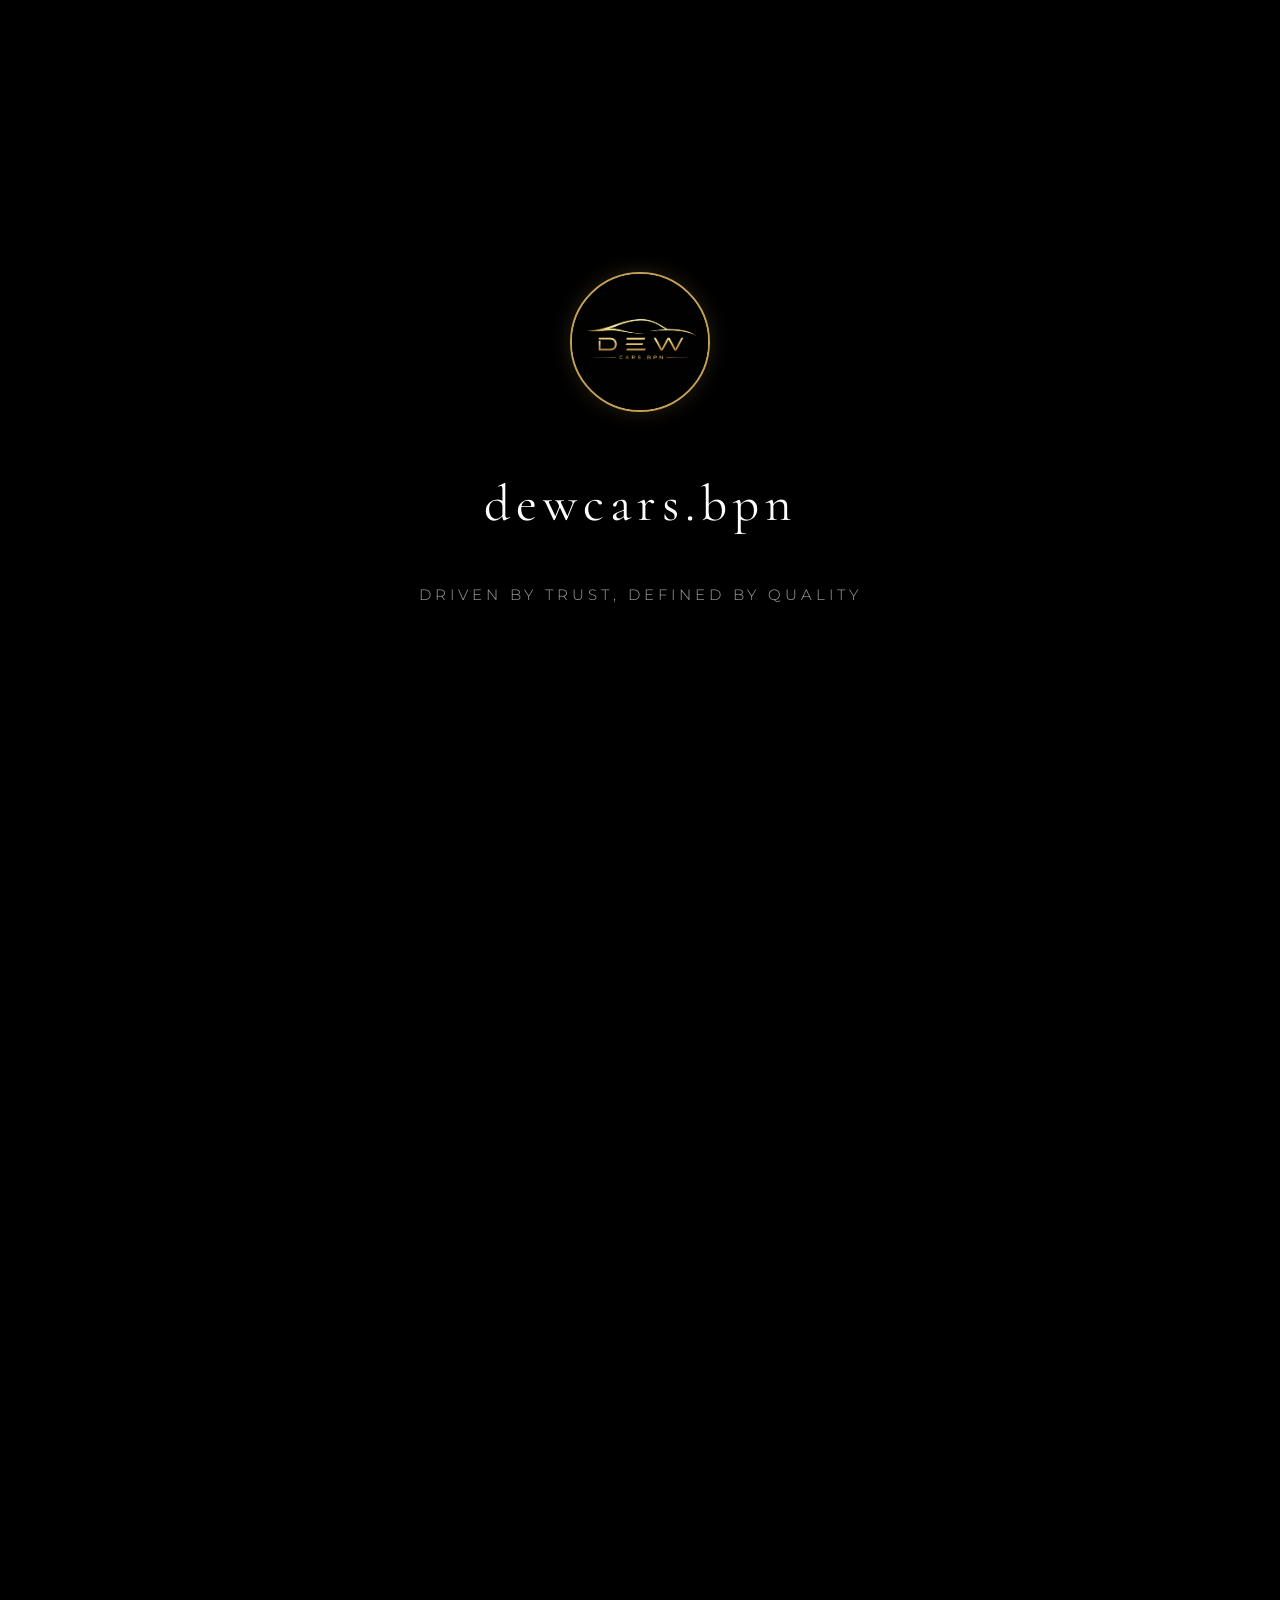
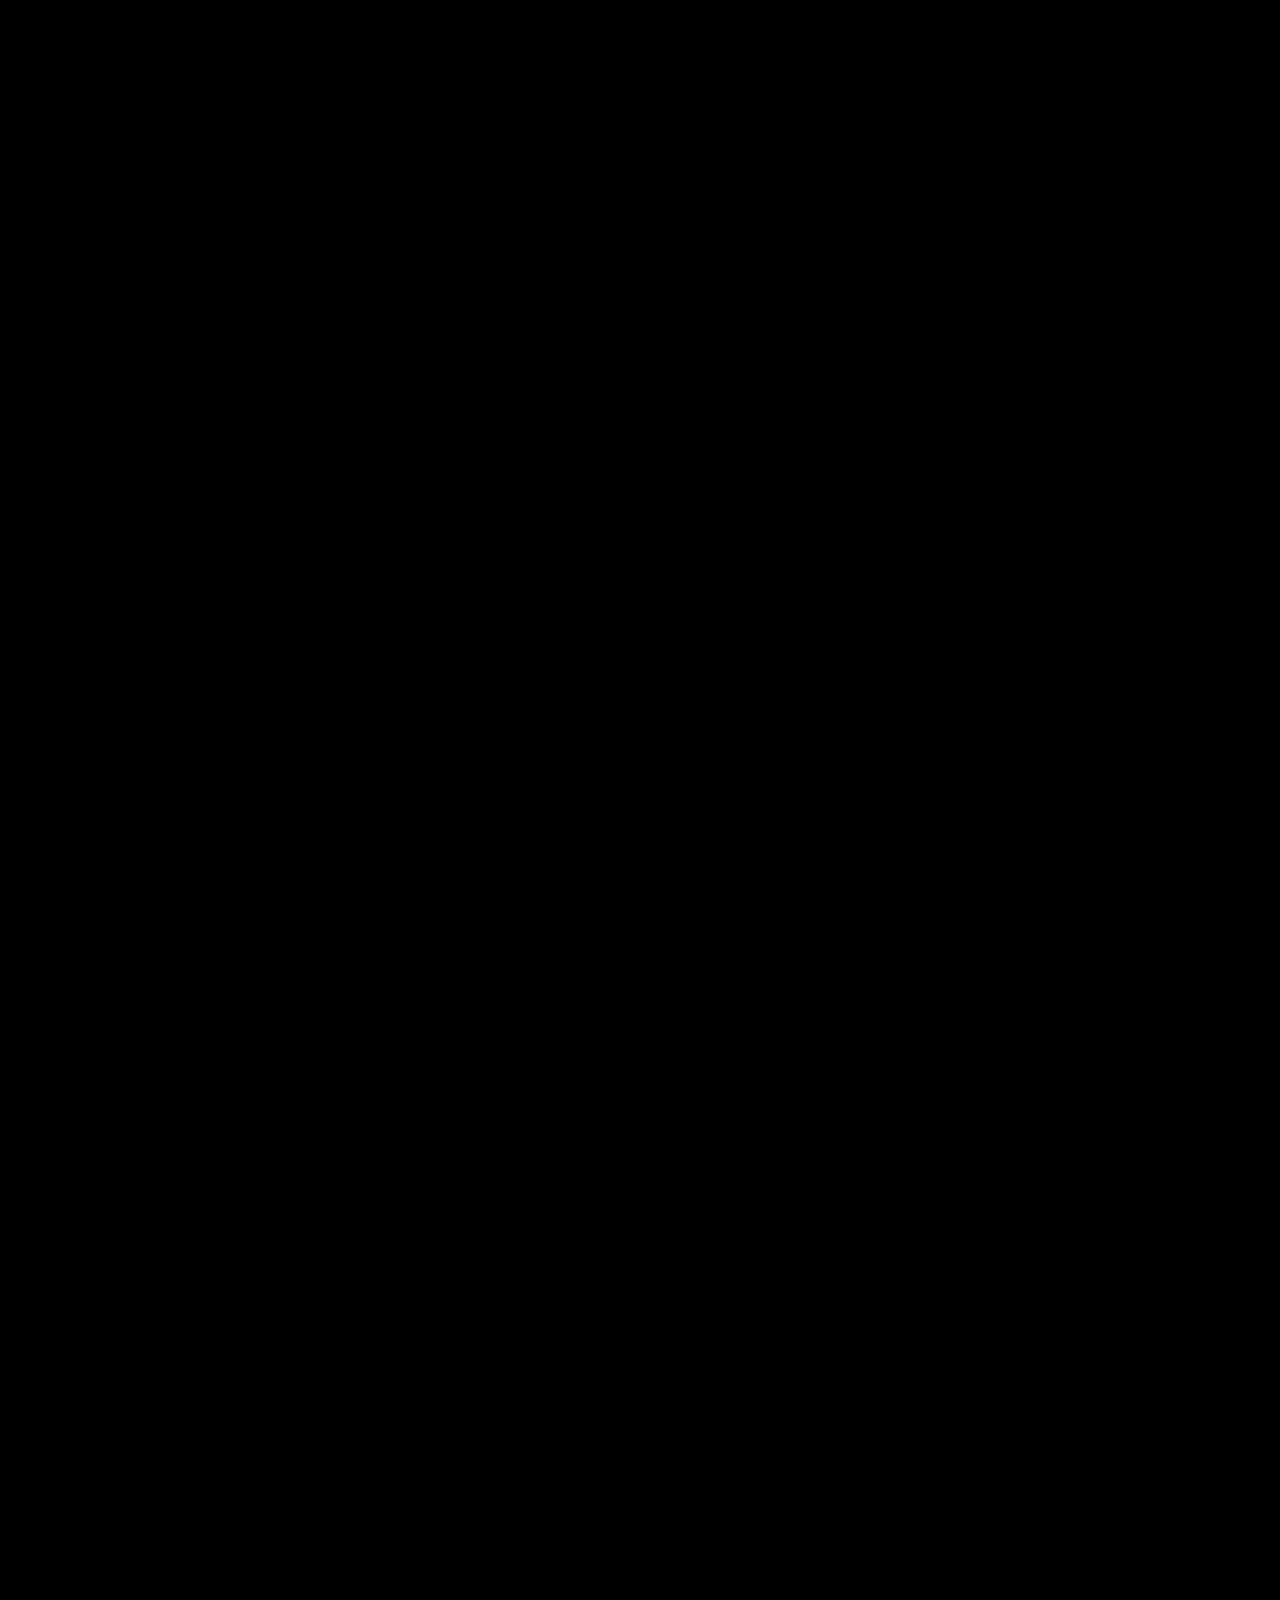
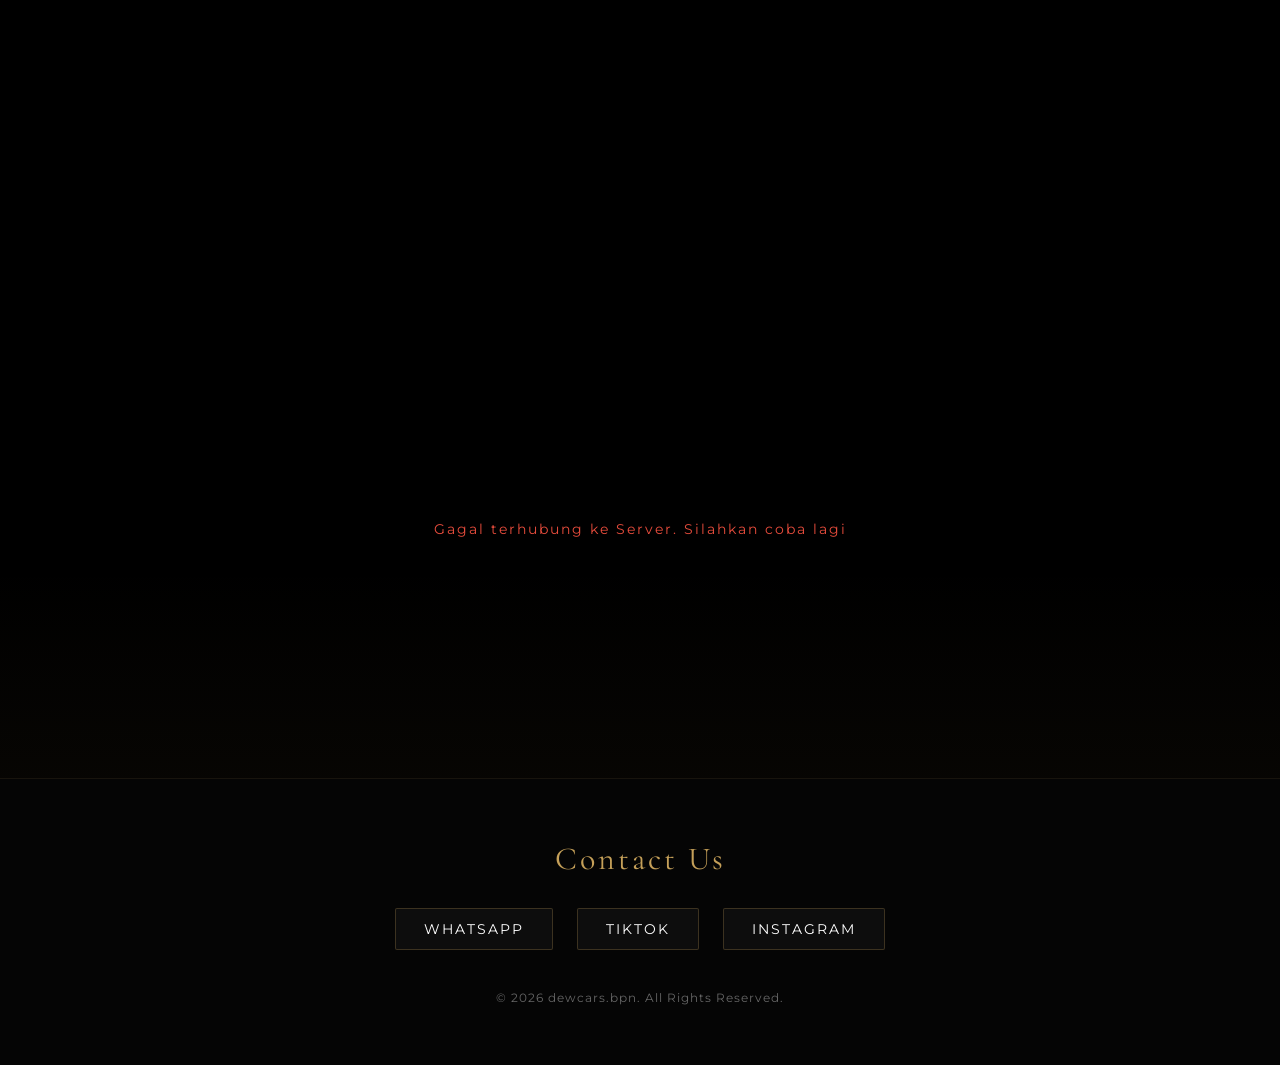
==== template.html @ 116891ba "Mempercepat membaca katalog mobil 2" ====
<!DOCTYPE html>
<html lang="id">
<head>
    <meta charset="UTF-8">
    <meta name="viewport" content="width=device-width, initial-scale=1.0">
    <title>Jual Beli Mobil Bekas di Kota Balikpapan | dewcarsbpn</title>
    <meta name="description" content="Temukan mobil bekas berkualitas di Balikpapan dengan proses mudah, cepat, dan aman. Pilihan unit terkurasi, harga kompetitif, dan kami selalu siap membantu Anda untuk mendapatkan mobil yang sesuai kebutuhan.">
    <link rel="icon" type="image/png" href="favicon.png">
    <meta name="google-site-verification" content="4v97v8CFcDlgNrRxTINuhQuk77DeML32YEuN-OURHzY" />
    <link rel="preconnect" href="https://fonts.googleapis.com">
    <link rel="preconnect" href="https://fonts.gstatic.com" crossorigin>
    <link href="https://fonts.googleapis.com/css2?family=Cormorant+Garamond:ital,wght@0,400;0,600;1,400&family=Montserrat:wght@300;400;500;600&display=swap" rel="stylesheet">
    <link rel="stylesheet" href="style.css">
</head>
<body>

    <header id="main-header"></header>
    <h1 class="visually-hidden">dewcarspn - Jual Beli Mobil Bekas di Kota Balikpapan</h1>
    <img src="Icon.png" alt="dewcars.bpn Logo" id="showroom-logo">
    <p id="brand-title">dewcars.bpn</p>
    <p class="tagline">Driven by Trust, Defined by Quality</p>
    
    <a href="https://maps.app.goo.gl/7wqezTj4qSNSpvZh9" class="location-btn" target="_blank">Kota Balikpapan</a>

    <div class="hero-scroll-spacer"></div>
    <div class="story-scroll-spacer"></div>

    <div id="story-section">
        <h2 class="main-showcase-title" style="display:none;">Tentang Dewcars Bpn Balikpapan</h2>
        <p class="story-sentence">Kami berkomitmen & Percaya.</p>
        <p class="story-sentence">Kami tidak hanya berfokus pada transaksi, tetapi juga membantu setiap pelanggan menemukan mobil yang tepat sesuai kebutuhan, anggaran, dan gaya hidupnya.</p>
        <p class="story-sentence">Kami percaya bahwa kepercayaan dibangun dari keterbukaan, bukan sekadar janji.</p>
        <p class="story-sentence">Setiap unit kami lakukan melalui proses pengecekan, penjelasan kondisi secara transparan, dan pendampingan hingga proses serah terima selesai.</p>
        <p class="story-sentence">Bagi kami, satu pelanggan yang puas jauh lebih berharga daripada satu transaksi yang cepat.</p>
    </div>

    <main id="main-content" class="showcase-container">
        <h2 class="main-showcase-title" style="display:none;">Katalog Mobil Bekas Pilihan</h2>
        
        <div id="loading-element" class="loading-status">
            <p>Menghubungkan ke Server...</p>
            <div class="spinner"></div>
        </div>
        
        <div id="car-showcase-grid" class="car-grid" style="display: none;"></div>
    </main>

    <footer id="main-footer">
        <div class="footer-content">
            <h3 class="footer-title">Contact Us</h3>
            <div class="footer-social-links">
                <a href="https://wa.me/628980008204" id="btn-wa-footer" class="footer-social-btn" target="_blank">WhatsApp</a>
                <a href="https://tiktok.com/@syadewaap" id="btn-tiktok" class="footer-social-btn" target="_blank">TikTok</a>
                <a href="https://instagram.com/dewcars.bpn" id="btn-ig" class="footer-social-btn" target="_blank">Instagram</a>
            </div>
            <p class="copyright">© 2026 dewcars.bpn. All Rights Reserved.</p>
        </div>
    </footer>

    <div id="quick-contact" class="fab-container">
        <div class="fab-menu">
            <a href="https://tiktok.com/@syadewaap" id="fab-tiktok" class="fab-sub-btn" target="_blank" aria-label="TikTok">
                <svg viewBox="0 0 24 24"><path d="M12.525.02c1.31.01 2.61-.01 3.91.02.08 1.53.63 3.03 1.6 4.17 1.22 1.43 2.97 2.29 4.84 2.45v3.64c-1.82-.02-3.58-.64-5.02-1.75-.18-.15-.35-.32-.51-.49-.06 2.94.02 5.88-.04 8.82-.04 2.13-.57 4.29-1.9 5.94-1.7 2.16-4.51 3.32-7.24 2.9-3.23-.37-6.03-2.82-6.73-6.01-.84-3.46.91-7.23 4.19-8.49.9-.36 1.87-.52 2.84-.49v3.69c-.83-.05-1.68.14-2.39.59-1.34.82-1.92 2.61-1.32 4.09.52 1.41 2.05 2.33 3.56 2.11 1.48-.15 2.62-1.42 2.64-2.91.04-4.52.01-9.04.01-13.56h.01z"/></svg>
            </a>
            <a href="https://instagram.com/dewcars.bpn" id="fab-ig" class="fab-sub-btn" target="_blank" aria-label="Instagram">
                <svg viewBox="0 0 24 24"><path d="M12 2.163c3.204 0 3.584.012 4.85.07 3.252.148 4.771 1.691 4.919 4.919.058 1.265.069 1.645.069 4.849 0 3.205-.012 3.584-.069 4.849-.149 3.225-1.664 4.771-4.919 4.919-1.266.058-1.644.07-4.85.07-3.204 0-3.584-.012-4.849-.07-3.26-.149-4.771-1.699-4.919-4.92-.058-1.265-.07-1.644-.07-4.849 0-3.204.013-3.583.07-4.849.149-3.227 1.664-4.771 4.919-4.919 1.266-.057 1.645-.069 4.849-.069zM12 0C8.741 0 8.333.014 7.053.072 2.695.272.273 2.69.073 7.051.014 8.333 0 8.741 0 12c0 3.259.014 3.668.072 4.948.2 4.358 2.618 6.78 6.98 6.98 1.281.058 1.689.072 4.948.072 3.259 0 3.668-.014 4.948-.072 4.354-.2 6.782-2.618 6.979-6.98.059-1.28.073-1.689.073-4.948 0-3.259-.014-3.667-.072-4.947-.196-4.354-2.617-6.78-6.979-6.98C15.668.014 15.259 0 12 0zm0 5.838a6.162 6.162 0 100 12.324 6.162 6.162 0 000-12.324zM12 16a4 4 0 110-8 4 4 0 010 8zm6.406-11.845a1.44 1.44 0 100 2.881 1.44 1.44 0 000-2.881z"/></svg>
            </a>
            <a href="https://wa.me/628980008204" id="fab-wa" class="fab-sub-btn" target="_blank" aria-label="WhatsApp">
                <svg viewBox="0 0 24 24"><path d="M.057 24l1.687-6.163c-1.041-1.804-1.588-3.849-1.587-5.946C.06 5.348 5.397 0 11.973 0c3.184.001 6.177 1.24 8.43 3.496 2.254 2.256 3.491 5.253 3.491 8.442 0 6.574-5.337 11.922-11.913 11.922-2.004-.001-3.973-.505-5.716-1.464L0 24zm6.572-3.447c1.623.963 3.223 1.47 4.8 1.472 5.378 0 9.752-4.379 9.755-9.76 0-2.607-1.014-5.059-2.856-6.903-1.84-1.844-4.29-2.858-6.9-2.859-5.38 0-9.756 4.381-9.76 9.76-.001 1.67.45 3.3 1.304 4.743l-.99 3.613 3.702-.971zm10.51-6.104c.297.149.5.249.569.366.07.117.07.676-.162 1.332-.233.655-1.372 1.28-1.882 1.332-.51.051-1.012.19-3.239-.687-2.614-1.031-4.272-3.719-4.402-3.893-.131-.174-1.054-1.401-1.054-2.673 0-1.271.656-1.896.889-2.147.233-.25.509-.312.678-.312.17 0 .341 0 .488.007.15.007.348-.056.544.417.197.472.677 1.654.734 1.774.059.12.098.261.019.417-.079.156-.157.249-.312.431-.157.181-.329.412-.47.553-.158.156-.323.327-.14.64.182.313.811 1.34 1.74 2.169.13.113.88.761 1.21.906.33.144.524.121.724-.108.2-.232.86-1.002 1.09-1.344.23-.341.459-.285.768-.136z"/></svg>
            </a>
        </div>
        <button id="fab-main" class="fab-main-btn" aria-label="Menu Kontak">
            <svg viewBox="0 0 24 24"><path d="M20 2H4c-1.1 0-1.99.9-1.99 2L2 22l4-4h14c1.1 0 2-.9 2-2V4c0-1.1-.9-2-2-2zm-2 12H6v-2h12v2zm0-3H6V9h12v2zm0-3H6V6h12v2z"/></svg>
        </button>
    </div>

    <div id="focus-overlay">
        <div id="focus-wrapper"></div>
    </div>

    <script src="script.js"></script>
</body>
</html>
---- style.css ----
/* --- RESET & DASAR --- */
* { 
    margin: 0; 
    padding: 0; 
    box-sizing: border-box; 
    /* Menghilangkan efek kilasan biru (tap highlight) saat disentuh di HP/Tablet */
    -webkit-tap-highlight-color: transparent; 
}

html { scroll-behavior: smooth; }
body { background-color: #000000; color: #ffffff; font-family: 'Montserrat', sans-serif; min-height: 100vh; overflow-x: hidden; position: relative; }
body::after { content: ""; position: absolute; bottom: 0; left: 0; width: 100%; height: 500px; background: linear-gradient(to top, rgba(197, 160, 89, 0.08), transparent); pointer-events: none; z-index: 1; }

/* --- FIXED LAYERS --- */
#showroom-logo { z-index: 1002; }
#brand-title   { z-index: 1001; }
.location-btn  { z-index: 1000; }
.tagline       { z-index: 999; }
#main-header   { z-index: 998; }

/* --- KONDISI AWAL (HERO) --- */
#main-header { position: fixed; top: 0; left: 0; width: 100%; height: 90px; background: transparent; transition: all 0.6s ease; pointer-events: none; }
#showroom-logo { position: fixed; top: 38vh; left: 50%; transform: translate(-50%, -50%); width: 140px; height: 140px; border-radius: 50%; object-fit: cover; border: 2px solid #C5A059; box-shadow: 0 0 20px rgba(197, 160, 89, 0.2); transition: all 0.6s cubic-bezier(0.25, 1, 0.5, 1); }
#brand-title { position: fixed; top: 56vh; left: 50%; transform: translate(-50%, -50%); font-family: 'Cormorant Garamond', serif; font-size: 3.2rem; font-weight: 400; letter-spacing: 6px; color: #ffffff; white-space: nowrap; transition: all 0.9s cubic-bezier(0.25, 1, 0.5, 1); }
.tagline { position: fixed; top: 66vh; left: 50%; transform: translate(-50%, -50%); font-size: 0.95rem; letter-spacing: 4px; color: #A0A0A0; text-transform: uppercase; font-weight: 300; text-align: center; width: 100%; opacity: 1; transition: opacity 0.5s ease; }
.location-btn { position: fixed; top: 25px; right: 40px; background-color: #050505; color: #ffffff; text-decoration: none; font-size: 0.8rem; letter-spacing: 1.5px; text-transform: uppercase; padding: 10px 20px; border: 1px solid rgba(197, 160, 89, 0.4); border-radius: 4px; font-weight: 500; opacity: 0; transform: translateY(-15px); transition: opacity 0.8s ease, transform 0.8s ease; pointer-events: none; }
.location-btn:hover { border-color: #C5A059; background-color: rgba(197, 160, 89, 0.05); box-shadow: 0 0 12px rgba(197, 160, 89, 0.25); }

/* --- TAHAPAN SCROLL --- */
body.stage-1 #showroom-logo { top: 45px; left: 40px; transform: translate(0, -50%); width: 50px; height: 50px; }
body.stage-2 #brand-title { top: 45px; left: 110px; transform: translate(0, -50%); font-size: 1.6rem; letter-spacing: 3px; }
body.stage-2 .tagline { opacity: 0; pointer-events: none; }
body.stage-2 .location-btn { opacity: 1; transform: translateY(0); pointer-events: auto; }
body.stage-2 #main-header { background: rgba(11, 11, 11, 0.92); backdrop-filter: blur(15px); border-bottom: 1px solid rgba(197, 160, 89, 0.15); box-shadow: 0 4px 30px rgba(0, 0, 0, 0.7); pointer-events: auto; }

/* --- GRID & LOADING ANIMATION --- */
.hero-scroll-spacer { height: 100vh; }
.showcase-container { max-width: 1200px; margin: 0 auto; padding: 40px 24px 140px 24px; position: relative; z-index: 2; opacity: 0; pointer-events: none; transition: opacity 1.2s ease; }
body.stage-3 .showcase-container { opacity: 1; pointer-events: auto; }

#car-showcase-grid { opacity: 0; transform: translateY(30px); transition: opacity 0.8s ease, transform 0.8s ease; }
#car-showcase-grid.grid-loaded { opacity: 1; transform: translateY(0); }
.car-grid { display: grid; grid-template-columns: repeat(auto-fit, minmax(350px, 1fr)); gap: 60px; }

/* --- LUXURY CARD DESAIN ASLI --- */
.luxury-card { background: #0D0D0D; border: 1px solid rgba(197, 160, 89, 0.12); border-radius: 4px; padding: 30px; position: relative; overflow: hidden; display: flex; flex-direction: column; cursor: pointer; transition: transform 0.4s ease, border-color 0.4s ease, box-shadow 0.4s ease; transform-origin: center center; -webkit-tap-highlight-color: transparent; }
.luxury-card:hover { transform: translateY(-10px); border-color: rgba(197, 160, 89, 0.4); box-shadow: 0 15px 40px rgba(197, 160, 89, 0.05); }

/* Gambar kembali ke format Cover & Terpotong Rapi Sesuai Card Asli */
.car-image-container { position: relative; width: 100%; aspect-ratio: 3 / 4; overflow: hidden; border-radius: 6px; margin-bottom: 25px; background-color: #121212; border: 1px solid rgba(255, 255, 255, 0.03); }
.car-img { width: 100%; height: 100%; object-fit: cover; transition: transform 0.6s cubic-bezier(0.25, 1, 0.5, 1); }
.luxury-card:hover .car-img { transform: scale(1.04); }

.card-header { display: flex; justify-content: space-between; align-items: flex-start; margin-bottom: 15px; }
.car-name { font-family: 'Cormorant Garamond', serif; font-size: 2rem; color: #C5A059; font-weight: 600; line-height: 1.2; letter-spacing: 1px; }
.badge { font-size: 0.75rem; text-transform: uppercase; letter-spacing: 1.5px; padding: 6px 14px; border-radius: 2px; font-weight: 500; white-space: nowrap; }
.badge-available { background-color: rgba(46, 204, 113, 0.15); color: #2ECC71; border: 1px solid rgba(46, 204, 113, 0.3); }
.badge-sold { background-color: rgba(127, 140, 141, 0.15); color: #95A5A6; border: 1px solid rgba(127, 140, 141, 0.3); }
.car-color { font-size: 0.8rem; color: #8A8A8A; text-transform: uppercase; letter-spacing: 2px; margin-bottom: 20px; }
.car-description { font-size: 0.95rem; color: #E0E0E0; line-height: 1.6; font-style: italic; margin-bottom: 25px; font-weight: 300; }
.car-reasons { border-top: 1px solid rgba(255, 255, 255, 0.07); padding-top: 20px; margin-bottom: 30px; }
.reason-line { font-size: 0.88rem; color: #FFFFFF; line-height: 1.8; margin-bottom: 8px; position: relative; padding-left: 15px; font-weight: 300; }
.reason-line::before { content: "—"; position: absolute; left: 0; color: #C5A059; }
.car-price { font-family: 'Montserrat', sans-serif; font-size: 1.4rem; color: #C5A059; font-weight: 500; letter-spacing: 1px; margin-top: auto; }

/* --- EFEK BLUR SAAT MODE FOKUS --- */
body.focus-active { overflow: hidden; }
body.focus-active #main-header,
body.focus-active #main-footer,
body.focus-active #showroom-logo,
body.focus-active #brand-title,
body.focus-active .location-btn,
body.focus-active #car-showcase-grid {
    filter: blur(8px) brightness(0.4);
    transition: filter 0.6s ease;
    pointer-events: none;
}

/* --- OVERLAY & WRAPPER SCROLL MODE FOKUS --- */
#focus-overlay {
    position: fixed; top: 0; left: 0; width: 100vw; height: 100vh;
    background: rgba(0, 0, 0, 0.6); opacity: 0; z-index: 10000;
    pointer-events: none; transition: opacity 0.6s ease;
    overflow-y: auto;
    -webkit-tap-highlight-color: transparent;
}
body.focus-active #focus-overlay { opacity: 1; pointer-events: auto; }

#focus-wrapper {
    min-height: 100%; display: flex; align-items: center; justify-content: center;
    padding: 60px 20px; cursor: pointer;
}

/* Kartu Asli saat dipindahkan ke Mode Fokus */
.luxury-card.is-focused {
    cursor: default;
    box-shadow: 0 30px 80px rgba(0, 0, 0, 0.8);
    border-color: rgba(197, 160, 89, 0.5);
    background: #0A0A0A;
    max-width: 450px;
    width: 100%;
}
.luxury-card.is-focused:hover { transform: scale(1.15) !important; }
.luxury-card.is-focused .car-img { transform: none !important; }

/* --- GALERI CAROUSEL (MUNCUL HANYA SAAT FOKUS) --- */
.carousel-btn {
    position: absolute; top: 50%; transform: translateY(-50%);
    width: 40px; height: 40px; border-radius: 50%;
    background: rgba(0, 0, 0, 0.6); backdrop-filter: blur(4px);
    border: 1px solid rgba(197, 160, 89, 0.5); color: #C5A059;
    font-size: 1.2rem; cursor: pointer; display: flex;
    justify-content: center; align-items: center;
    transition: all 0.3s ease; z-index: 10;
    opacity: 0; pointer-events: none;
    -webkit-tap-highlight-color: transparent;
    user-select: none;
}
.is-focused .carousel-btn { opacity: 1; pointer-events: auto; }
.carousel-btn:hover { background: rgba(0, 0, 0, 0.9); border-color: #C5A059; box-shadow: 0 0 10px rgba(197,160,89,0.3); }
.carousel-btn.left { left: 15px; }
.carousel-btn.right { right: 15px; }
.carousel-img-transition { transition: opacity 0.4s ease; }
.carousel-fade-out { opacity: 0; }

/* --- FOOTER & LOADING --- */
.loading-status { text-align: center; padding: 80px 0; }
.loading-status p { color: #A0A0A0; letter-spacing: 2px; font-size: 0.9rem; margin-bottom: 20px; }
.spinner { width: 40px; height: 40px; border: 2px solid rgba(197, 160, 89, 0.1); border-top-color: #C5A059; border-radius: 50%; margin: 0 auto; animation: spin 1s infinite linear; }
footer { background-color: #050505; border-top: 1px solid rgba(197, 160, 89, 0.1); padding: 60px 20px; text-align: center; position: relative; z-index: 10; transition: filter 0.6s ease; }
.footer-title { font-family: 'Cormorant Garamond', serif; font-size: 2rem; letter-spacing: 3px; color: #C5A059; margin-bottom: 30px; font-weight: 400; }
.footer-social-links { display: flex; justify-content: center; gap: 24px; margin-bottom: 40px; flex-wrap: wrap; }
.footer-social-btn { background-color: #0d0d0d; color: #ffffff; text-decoration: none; font-size: 0.85rem; letter-spacing: 2px; text-transform: uppercase; padding: 12px 28px; border: 1px solid rgba(197, 160, 89, 0.25); border-radius: 2px; transition: all 0.4s ease; -webkit-tap-highlight-color: transparent; }
.footer-social-btn:hover { border-color: #C5A059; color: #C5A059; box-shadow: 0 0 15px rgba(197, 160, 89, 0.25); }
.copyright { font-size: 0.75rem; color: #666666; letter-spacing: 1px; }

@keyframes spin { to { transform: rotate(360deg); } }

/* Responsive */
@media (max-width: 768px) {
    #showroom-logo { width: 110px; height: 110px; }
    #brand-title { font-size: 2rem; letter-spacing: 4px; top: 54vh; }
    body.stage-1 #showroom-logo { top: 45px; left: 20px; width: 45px; height: 45px; }
    body.stage-2 #brand-title { top: 45px; left: 80px; font-size: 1.1rem; letter-spacing: 1.5px; }
    body.stage-2 .location-btn { right: 20px; font-size: 0.65rem; padding: 8px 12px; }
    .car-grid { grid-template-columns: 1fr; gap: 40px; }
}

/* --- TOMBOL WA MODE FOKUS --- */
.focus-wa-container {
    display: none;
    margin-top: 25px;
    text-align: center;
    width: 100%;
}

.luxury-card.is-focused .focus-wa-container {
    display: block;
    animation: fadeInBtn 0.6s ease forwards;
}

.focus-wa-btn {
    display: inline-block;
    background-color: #0d0d0d;
    color: #ffffff;
    text-decoration: none;
    font-size: 0.85rem;
    letter-spacing: 2px;
    text-transform: uppercase;
    padding: 14px 20px;
    border: 1px solid rgba(197, 160, 89, 0.4);
    border-radius: 4px;
    transition: all 0.4s ease;
    font-weight: 500;
    width: 100%;
    -webkit-tap-highlight-color: transparent;
}

.focus-wa-btn:hover {
    border-color: #C5A059;
    color: #C5A059;
    background-color: rgba(197, 160, 89, 0.05);
    box-shadow: 0 0 15px rgba(197, 160, 89, 0.25);
}

@keyframes fadeInBtn {
    0% { opacity: 0; transform: translateY(10px); }
    100% { opacity: 1; transform: translateY(0); }
}

/* --- STORY SECTION NARRATIVE --- */
.story-scroll-spacer {
    height: 300vh;
}

#story-section {
    position: fixed;
    top: 0;
    left: 0;
    width: 100%;
    height: 100vh;
    display: flex;
    justify-content: center;
    align-items: center;
    z-index: 50;
    pointer-events: none;
    opacity: 0;
    visibility: hidden;
    transition: opacity 0.6s ease, visibility 0.6s ease;
    padding: 0 24px;
    background-color: #000000;
}

body.stage-3 #story-section {
    opacity: 1;
    visibility: visible;
}

body.story-complete #story-section {
    opacity: 0;
    visibility: hidden;
}

.story-sentence {
    position: absolute;
    font-family: 'Cormorant Garamond', serif;
    font-size: 1.85rem;
    line-height: 1.6;
    color: #C5A059;
    text-align: center;
    max-width: 850px;
    opacity: 0;
    transform: translateY(20px);
    will-change: opacity, transform;
    transition: opacity 0.4s cubic-bezier(0.25, 1, 0.5, 1), transform 0.4s cubic-bezier(0.25, 1, 0.5, 1);
}

#main-content, #main-footer {
    opacity: 0;
    transform: translateY(40px);
    transition: opacity 0.9s cubic-bezier(0.25, 1, 0.5, 1), transform 0.9s cubic-bezier(0.25, 1, 0.5, 1);
}

body.story-complete #main-content,
body.story-complete #main-footer {
    opacity: 1;
    transform: translateY(0);
}

@media (max-width: 768px) {
    .story-sentence {
        font-size: 1.35rem;
        line-height: 1.5;
        padding: 0 10px;
    }
}

/* --- TOMBOL MENGAMBANG (QUICK CONTACT) STYLE --- */
.fab-container {
    position: fixed;
    bottom: 30px;
    right: 30px;
    display: flex;
    flex-direction: column;
    align-items: center;
    z-index: 2000;
    opacity: 0;
    transform: translateY(20px);
    pointer-events: none;
    transition: transform 0.5s cubic-bezier(0.25, 1, 0.5, 1), opacity 0.5s ease;
    -webkit-tap-highlight-color: transparent;
}

body.stage-3 .fab-container {
    opacity: 1;
    transform: translateY(0);
    pointer-events: auto;
}

.fab-container.fab-hidden {
    transform: translateY(120px) !important;
    opacity: 0 !important;
    pointer-events: none !important;
}

.fab-main-btn {
    width: 56px;
    height: 56px;
    background-color: #0d0d0d;
    border: 1px solid rgba(197, 160, 89, 0.4);
    border-radius: 50%;
    display: flex;
    justify-content: center;
    align-items: center;
    cursor: pointer;
    box-shadow: 0 4px 20px rgba(0, 0, 0, 0.5);
    backdrop-filter: blur(10px);
    -webkit-backdrop-filter: blur(10px);
    position: relative;
    z-index: 2;
    transition: all 0.3s ease;
    -webkit-tap-highlight-color: transparent;
    user-select: none;
}

.fab-main-btn:hover {
    border-color: #C5A059;
    box-shadow: 0 0 15px rgba(197, 160, 89, 0.3);
    transform: scale(1.05);
}

.fab-main-btn svg {
    width: 24px;
    height: 24px;
    fill: #ffffff;
    transition: transform 0.4s cubic-bezier(0.175, 0.885, 0.32, 1.275);
}

.fab-container.active .fab-main-btn svg {
    transform: rotate(360deg);
}

.fab-menu {
    display: flex;
    flex-direction: column;
    align-items: center;
    gap: 14px;
    margin-bottom: 14px;
    pointer-events: none;
    z-index: 1;
}

.fab-container.active .fab-menu {
    pointer-events: auto;
}

.fab-sub-btn {
    width: 46px;
    height: 46px;
    background-color: #0d0d0d;
    border: 1px solid rgba(197, 160, 89, 0.3);
    border-radius: 50%;
    display: flex;
    justify-content: center;
    align-items: center;
    box-shadow: 0 4px 12px rgba(0, 0, 0, 0.4);
    backdrop-filter: blur(10px);
    -webkit-backdrop-filter: blur(10px);
    opacity: 0;
    transform: translateY(15px) scale(0.7);
    transition: all 0.35s cubic-bezier(0.25, 1, 0.5, 1);
    -webkit-tap-highlight-color: transparent;
    user-select: none;
}

.fab-sub-btn:hover {
    border-color: #C5A059;
    box-shadow: 0 0 12px rgba(197, 160, 89, 0.3);
    transform: scale(1.08);
}

.fab-sub-btn svg {
    width: 20px;
    height: 20px;
    fill: #ffffff;
}

.fab-container.active .fab-sub-btn {
    opacity: 1;
    transform: translateY(0) scale(1);
}
.fab-container.active .fab-sub-btn:nth-child(1) { transition-delay: 0.14s; }
.fab-container.active .fab-sub-btn:nth-child(2) { transition-delay: 0.07s; }
.fab-container.active .fab-sub-btn:nth-child(3) { transition-delay: 0s; }

@media (max-width: 768px) {
    .fab-container { bottom: 20px; right: 20px; }
    .fab-main-btn { width: 50px; height: 50px; }
    .fab-sub-btn { width: 42px; height: 42px; }
}

.visually-hidden {
    position: absolute;
    width: 1px;
    height: 1px;
    padding: 0;
    margin: -1px;
    overflow: hidden;
    clip: rect(0, 0, 0, 0);
    white-space: nowrap;
    border: 0;
}
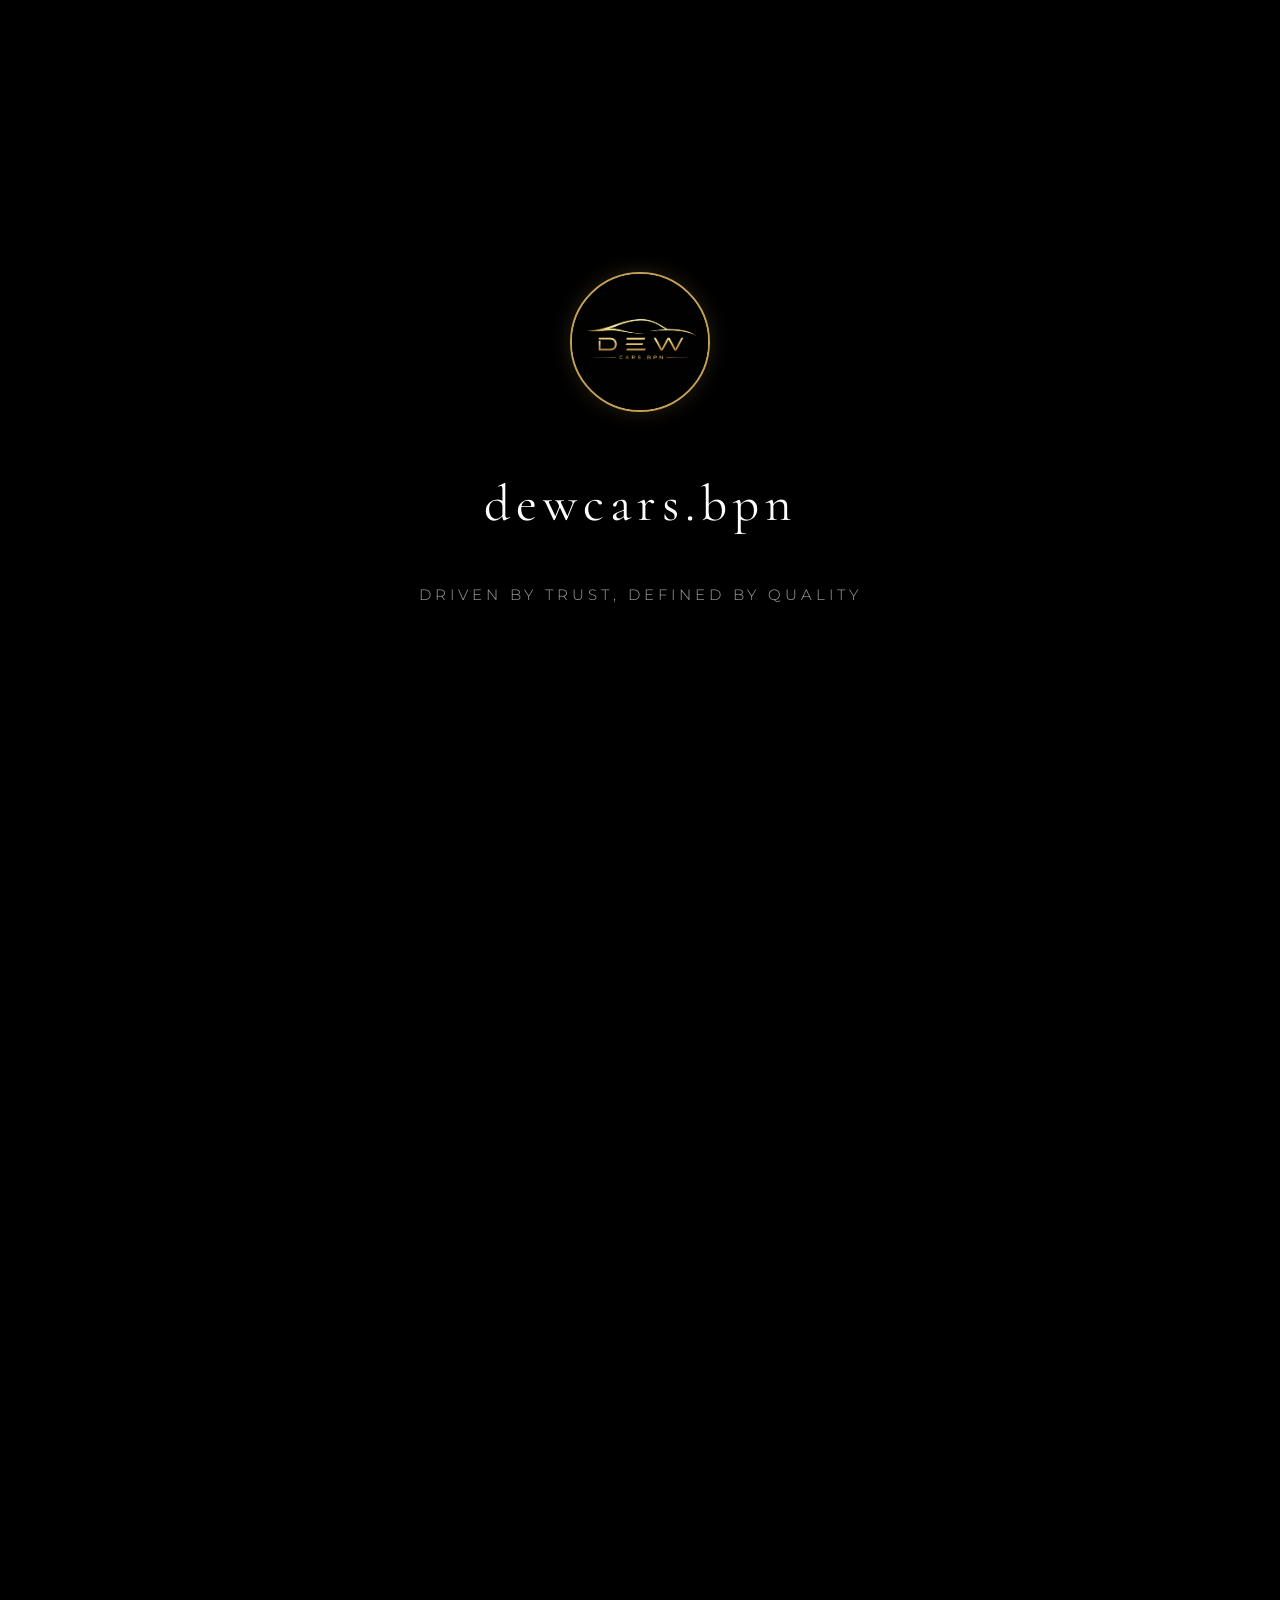
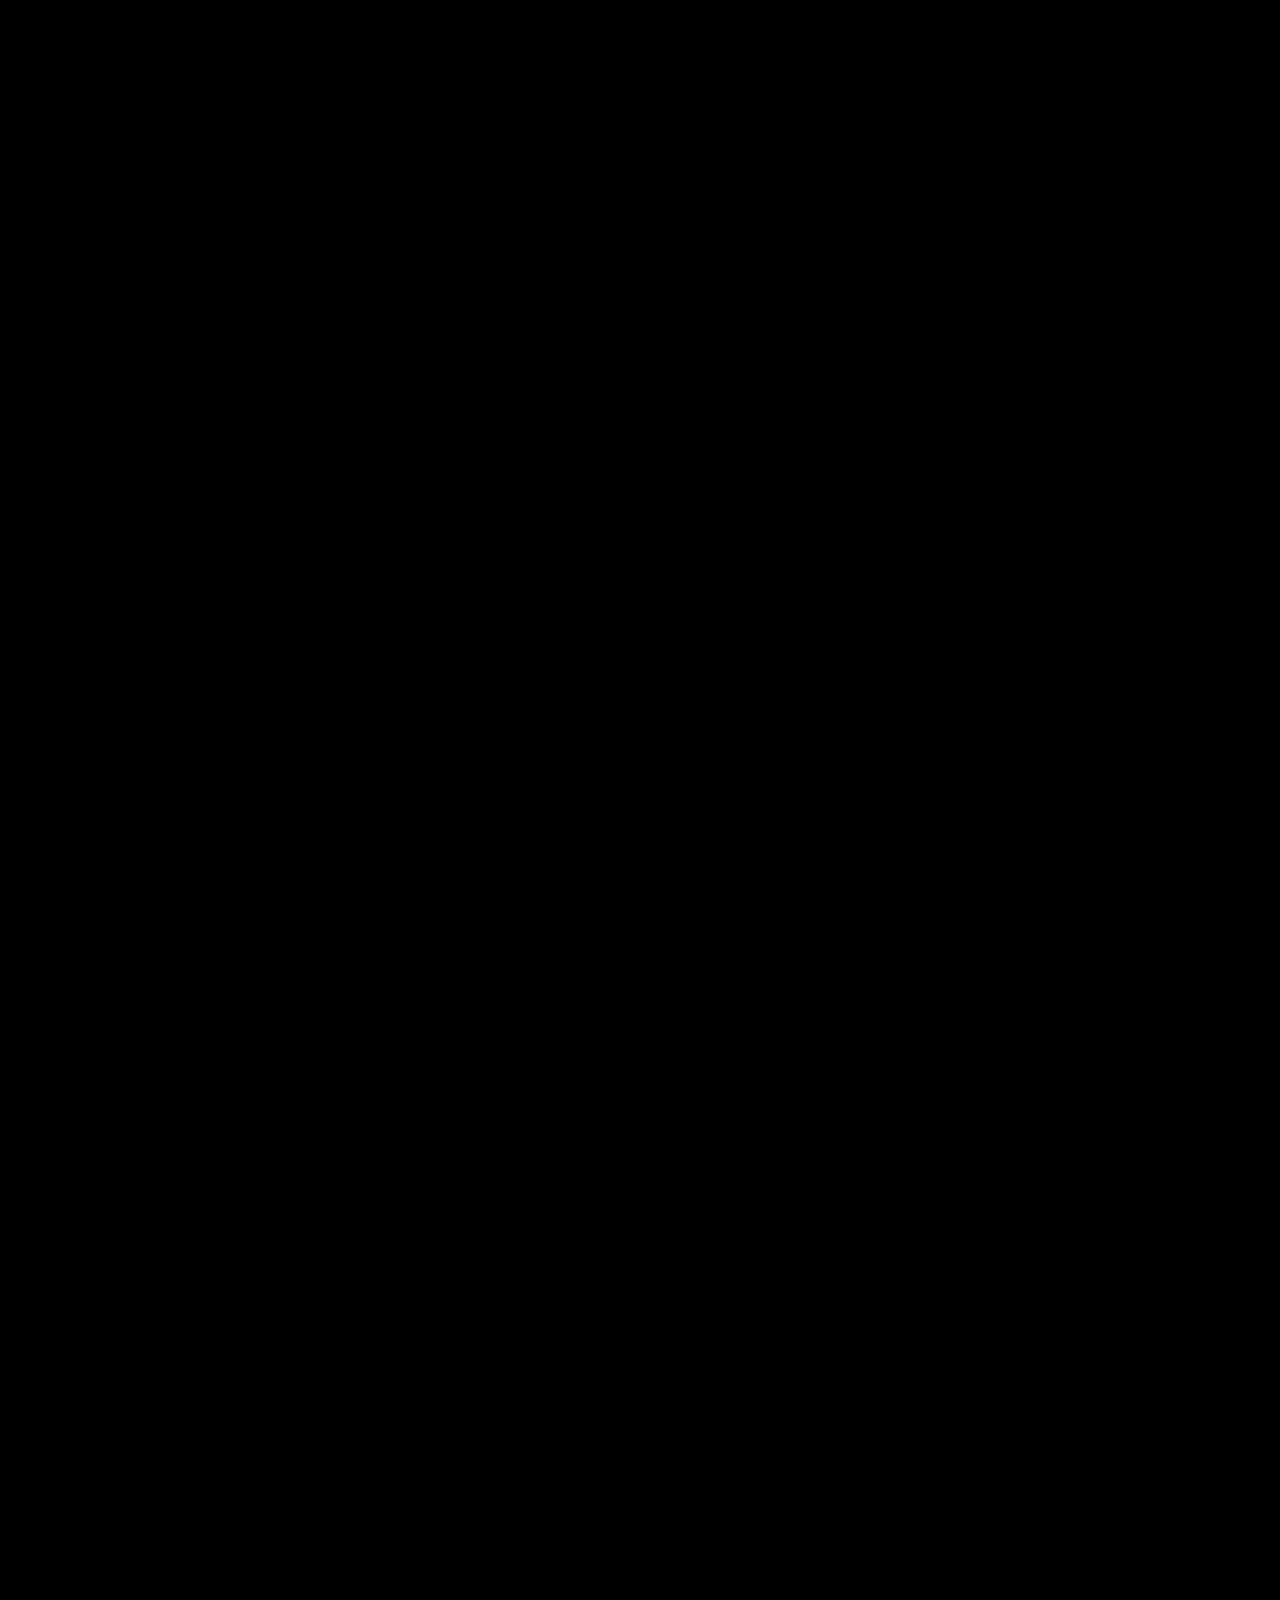
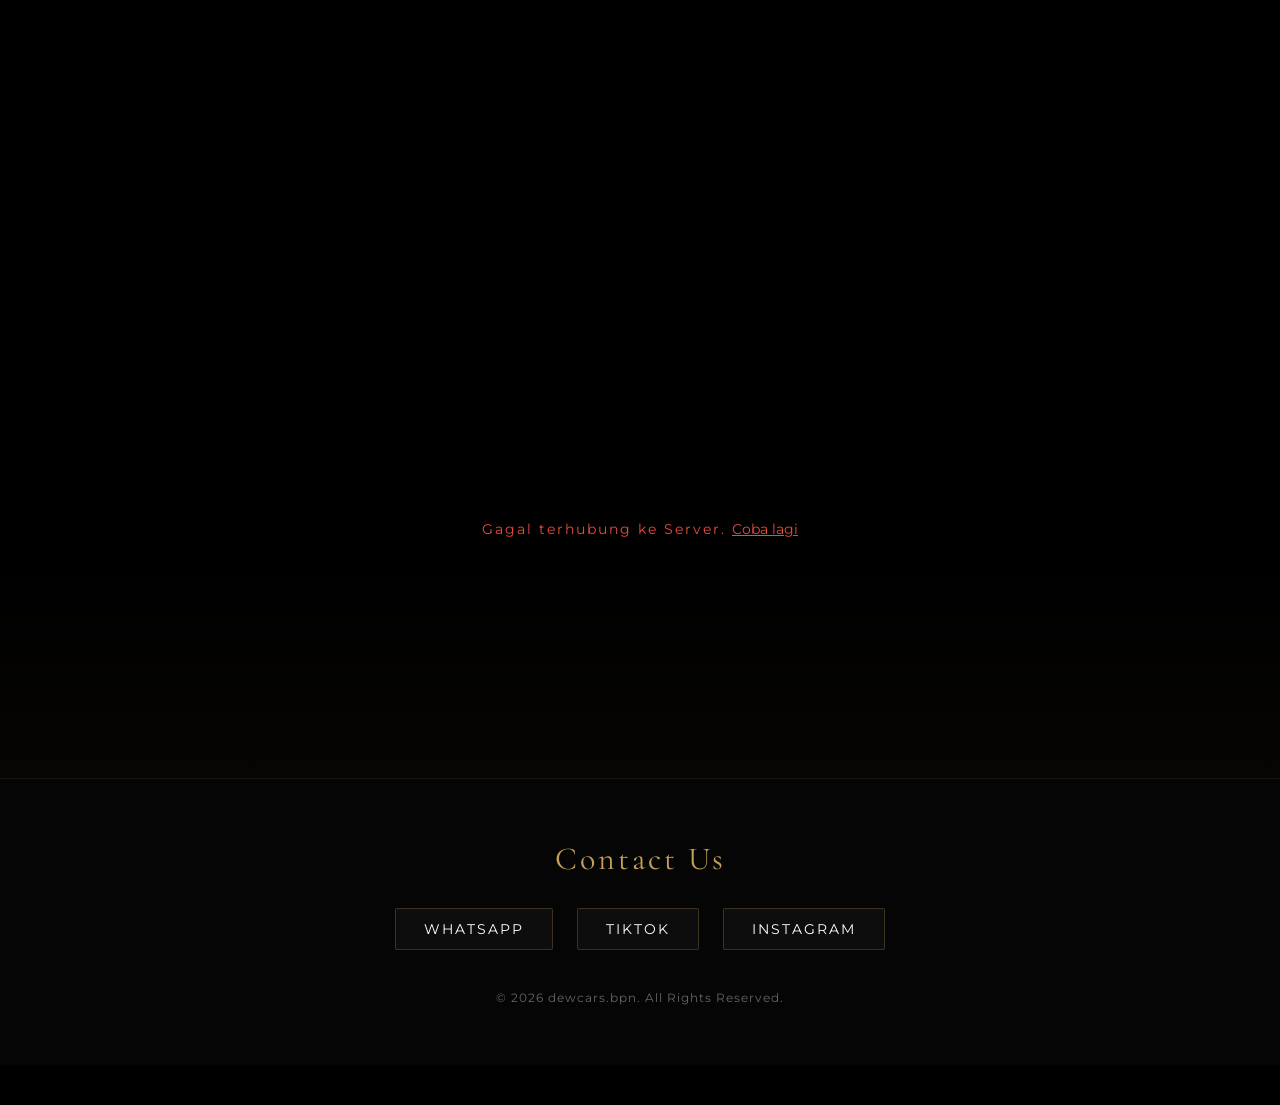
==== commit f985856d: "Update tampilan Tambahan fitur search dan Kondisi mobil bisa sudah dipesan" ====
--- a/template.html
+++ b/template.html
@@ -14,7 +14,16 @@
 </head>
 <body>
 
-    <header id="main-header"></header>
+     <header id="main-header"></header>
+
+    <div id="car-search-wrapper">
+        <div id="car-search-box">
+            <svg class="search-icon" viewBox="0 0 24 24" aria-hidden="true"><path d="M15.5 14h-.79l-.28-.27a6.5 6.5 0 1 0-.7.7l.27.28v.79l5 4.99L20.49 19l-4.99-5zm-6 0A4.5 4.5 0 1 1 14 9.5 4.5 4.5 0 0 1 9.5 14z"/></svg>
+            <input type="text" id="car-search-input" autocomplete="off" spellcheck="false" aria-label="Cari mobil">
+            <span id="car-search-placeholder" aria-hidden="true"></span>
+            <button id="car-search-clear" type="button" aria-label="Hapus pencarian">&times;</button>
+        </div>
+    </div>
     <h1 class="visually-hidden">dewcarspn - Jual Beli Mobil Bekas di Kota Balikpapan</h1>
     <img src="Icon.png" alt="dewcars.bpn Logo" id="showroom-logo">
     <p id="brand-title">dewcars.bpn</p>
--- a/style.css
+++ b/style.css
@@ -56,6 +56,19 @@
 .badge { font-size: 0.75rem; text-transform: uppercase; letter-spacing: 1.5px; padding: 6px 14px; border-radius: 2px; font-weight: 500; white-space: nowrap; }
 .badge-available { background-color: rgba(46, 204, 113, 0.15); color: #2ECC71; border: 1px solid rgba(46, 204, 113, 0.3); }
 .badge-sold { background-color: rgba(127, 140, 141, 0.15); color: #95A5A6; border: 1px solid rgba(127, 140, 141, 0.3); }
+.badge-dipesan { background-color: rgba(139, 109, 32, 0.9); color: #F5F5DC; border: 1px solid #DAA520; }
+
+.hidden { display: none !important; }
+
+.dimmed-placeholder { opacity: 0.5 !important; }
+
+.no-results-msg {
+    grid-column: 1 / -1;
+    text-align: center;
+    padding: 2rem;
+    color: #888;
+    font-size: 0.95rem;
+}
 .car-color { font-size: 0.8rem; color: #8A8A8A; text-transform: uppercase; letter-spacing: 2px; margin-bottom: 20px; }
 .car-description { font-size: 0.95rem; color: #E0E0E0; line-height: 1.6; font-style: italic; margin-bottom: 25px; font-weight: 300; }
 .car-reasons { border-top: 1px solid rgba(255, 255, 255, 0.07); padding-top: 20px; margin-bottom: 30px; }
@@ -188,6 +201,134 @@
     100% { opacity: 1; transform: translateY(0); }
 }
 
+/* --- SEARCH WRAPPER (SINGLE MORPHING ELEMENT) --- */
+#car-search-wrapper {
+    position: fixed;
+    z-index: 997;
+    transition: top 0.6s cubic-bezier(0.25, 1, 0.5, 1),
+                right 0.6s cubic-bezier(0.25, 1, 0.5, 1),
+                width 0.6s cubic-bezier(0.25, 1, 0.5, 1),
+                opacity 0.6s ease,
+                visibility 0.6s ease;
+    opacity: 0;
+    visibility: hidden;
+}
+
+body.stage-3 #car-search-wrapper {
+    opacity: 1;
+    visibility: visible;
+}
+
+#car-search-box {
+    position: relative;
+    width: 100%;
+    max-width: 480px;
+    height: 56px;
+    background: rgba(13, 13, 13, 0.85);
+    backdrop-filter: blur(12px);
+    -webkit-backdrop-filter: blur(12px);
+    border: 1px solid rgba(197, 160, 89, 0.2);
+    border-radius: 4px;
+    display: flex;
+    align-items: center;
+    padding: 0 18px;
+    box-shadow: 0 8px 32px rgba(0, 0, 0, 0.6);
+}
+
+#car-search-wrapper .search-icon {
+    width: 20px;
+    height: 20px;
+    fill: rgba(197, 160, 89, 0.6);
+    flex-shrink: 0;
+    margin-right: 12px;
+    transition: fill 0.3s ease;
+}
+
+#car-search-wrapper:focus-within .search-icon,
+#car-search-wrapper:hover .search-icon {
+    fill: #C5A059;
+}
+
+#car-search-input {
+    flex: 1;
+    background: transparent;
+    border: none;
+    outline: none;
+    color: #ffffff;
+    font-family: 'Montserrat', sans-serif;
+    font-size: 1rem;
+    font-weight: 400;
+    letter-spacing: 0.5px;
+    width: 100%;
+    padding: 0;
+}
+
+#car-search-input::placeholder {
+    color: transparent;
+}
+
+#car-search-placeholder {
+    position: absolute;
+    left: 50px;
+    color: rgba(197, 160, 89, 0.5);
+    font-family: 'Montserrat', sans-serif;
+    font-size: 1rem;
+    font-weight: 400;
+    pointer-events: none;
+    white-space: nowrap;
+    transition: opacity 0.5s ease;
+    user-select: none;
+}
+
+#car-search-wrapper:focus-within #car-search-placeholder,
+#car-search-input:not(:placeholder-shown) + #car-search-placeholder {
+    opacity: 0;
+}
+
+#car-search-clear {
+    display: none;
+    width: 28px;
+    height: 28px;
+    border: none;
+    background: transparent;
+    color: rgba(255, 255, 255, 0.4);
+    font-size: 1.5rem;
+    line-height: 1;
+    cursor: pointer;
+    border-radius: 50%;
+    transition: all 0.2s ease;
+    flex-shrink: 0;
+}
+
+#car-search-clear:hover {
+    background: rgba(197, 160, 89, 0.15);
+    color: #C5A059;
+}
+
+#car-search-input:not(:placeholder-shown) ~ #car-search-clear {
+    display: flex;
+    align-items: center;
+    justify-content: center;
+}
+
+/* Story position: centered, wider */
+body:not(.story-complete) #car-search-wrapper {
+    top: 72vh;
+    left: 50%;
+    transform: translateX(-50%);
+    width: 85%;
+    max-width: 560px;
+}
+
+/* Header position: right-aligned, compact */
+body.story-complete #car-search-wrapper {
+    top: 17px;
+    right: 160px;
+    transform: translateX(0);
+    width: 320px;
+    max-width: 320px;
+}
+
 /* --- STORY SECTION NARRATIVE --- */
 .story-scroll-spacer {
     height: 300vh;
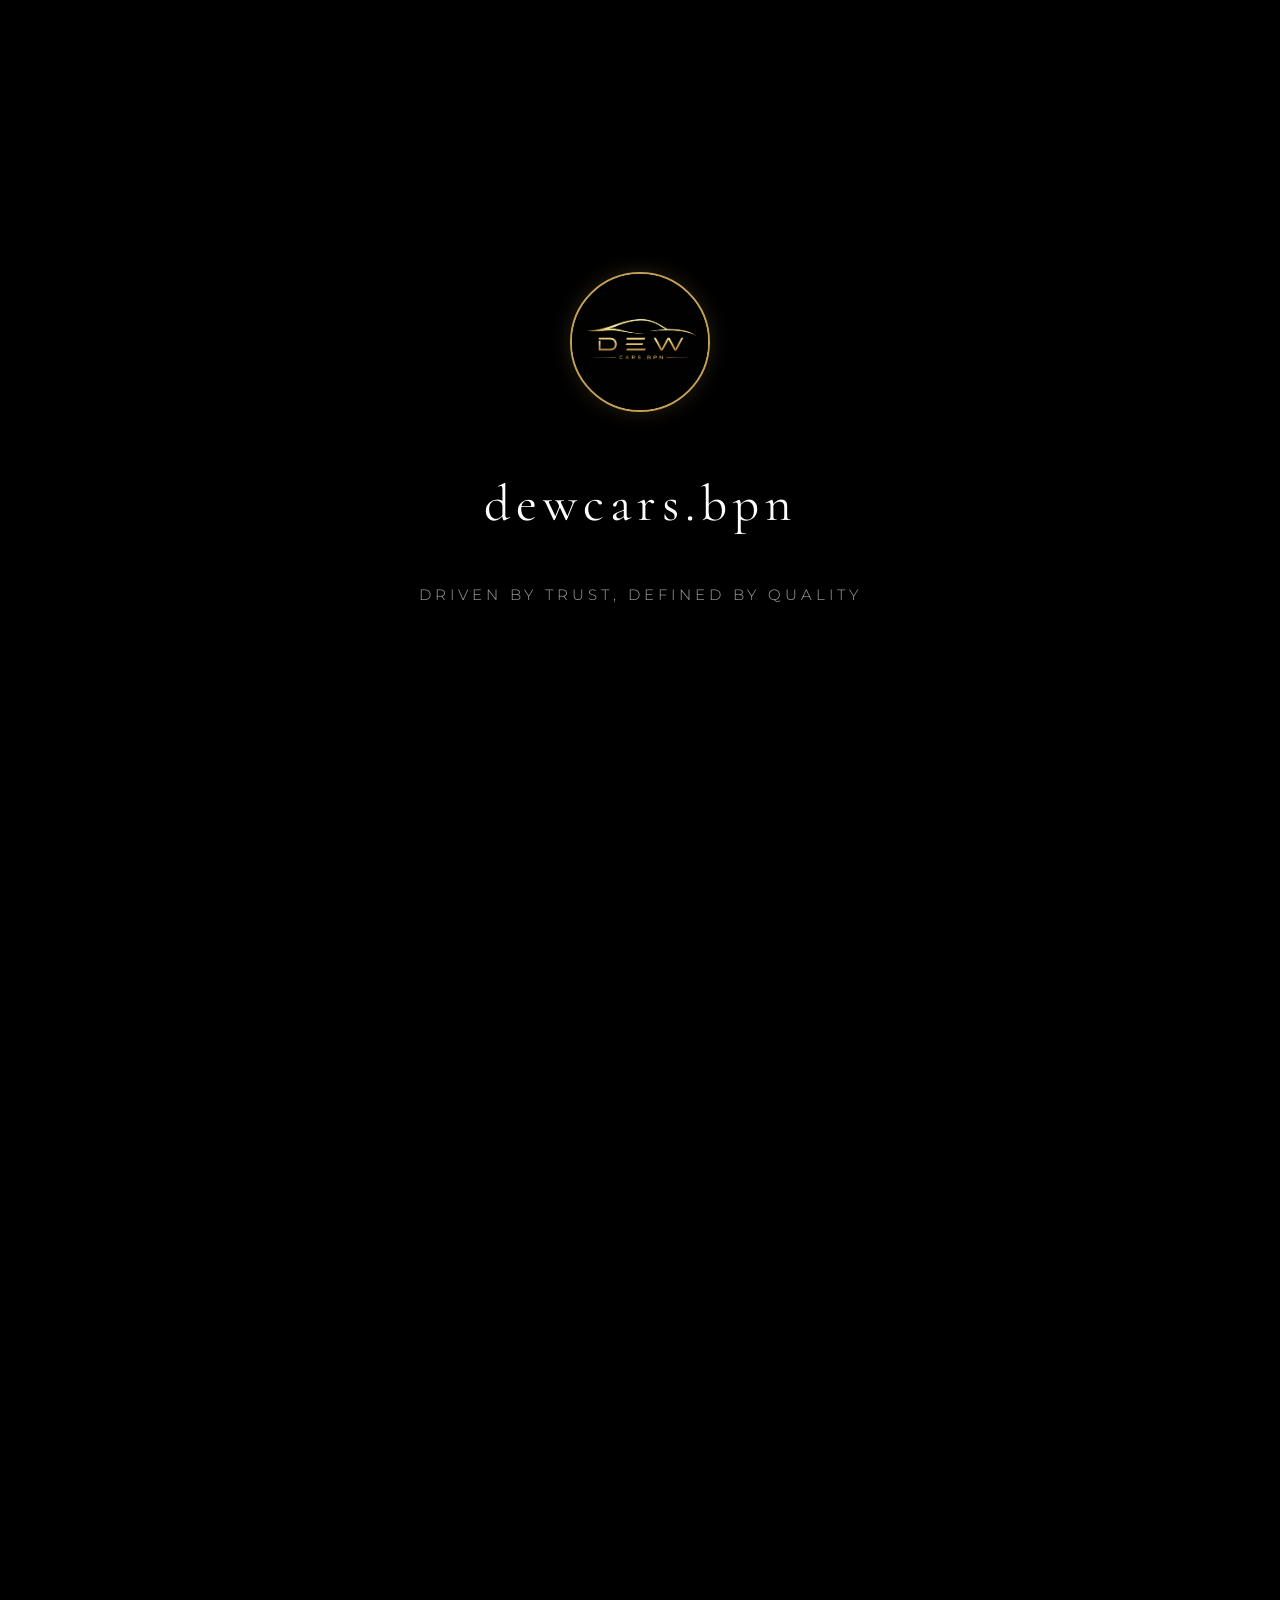
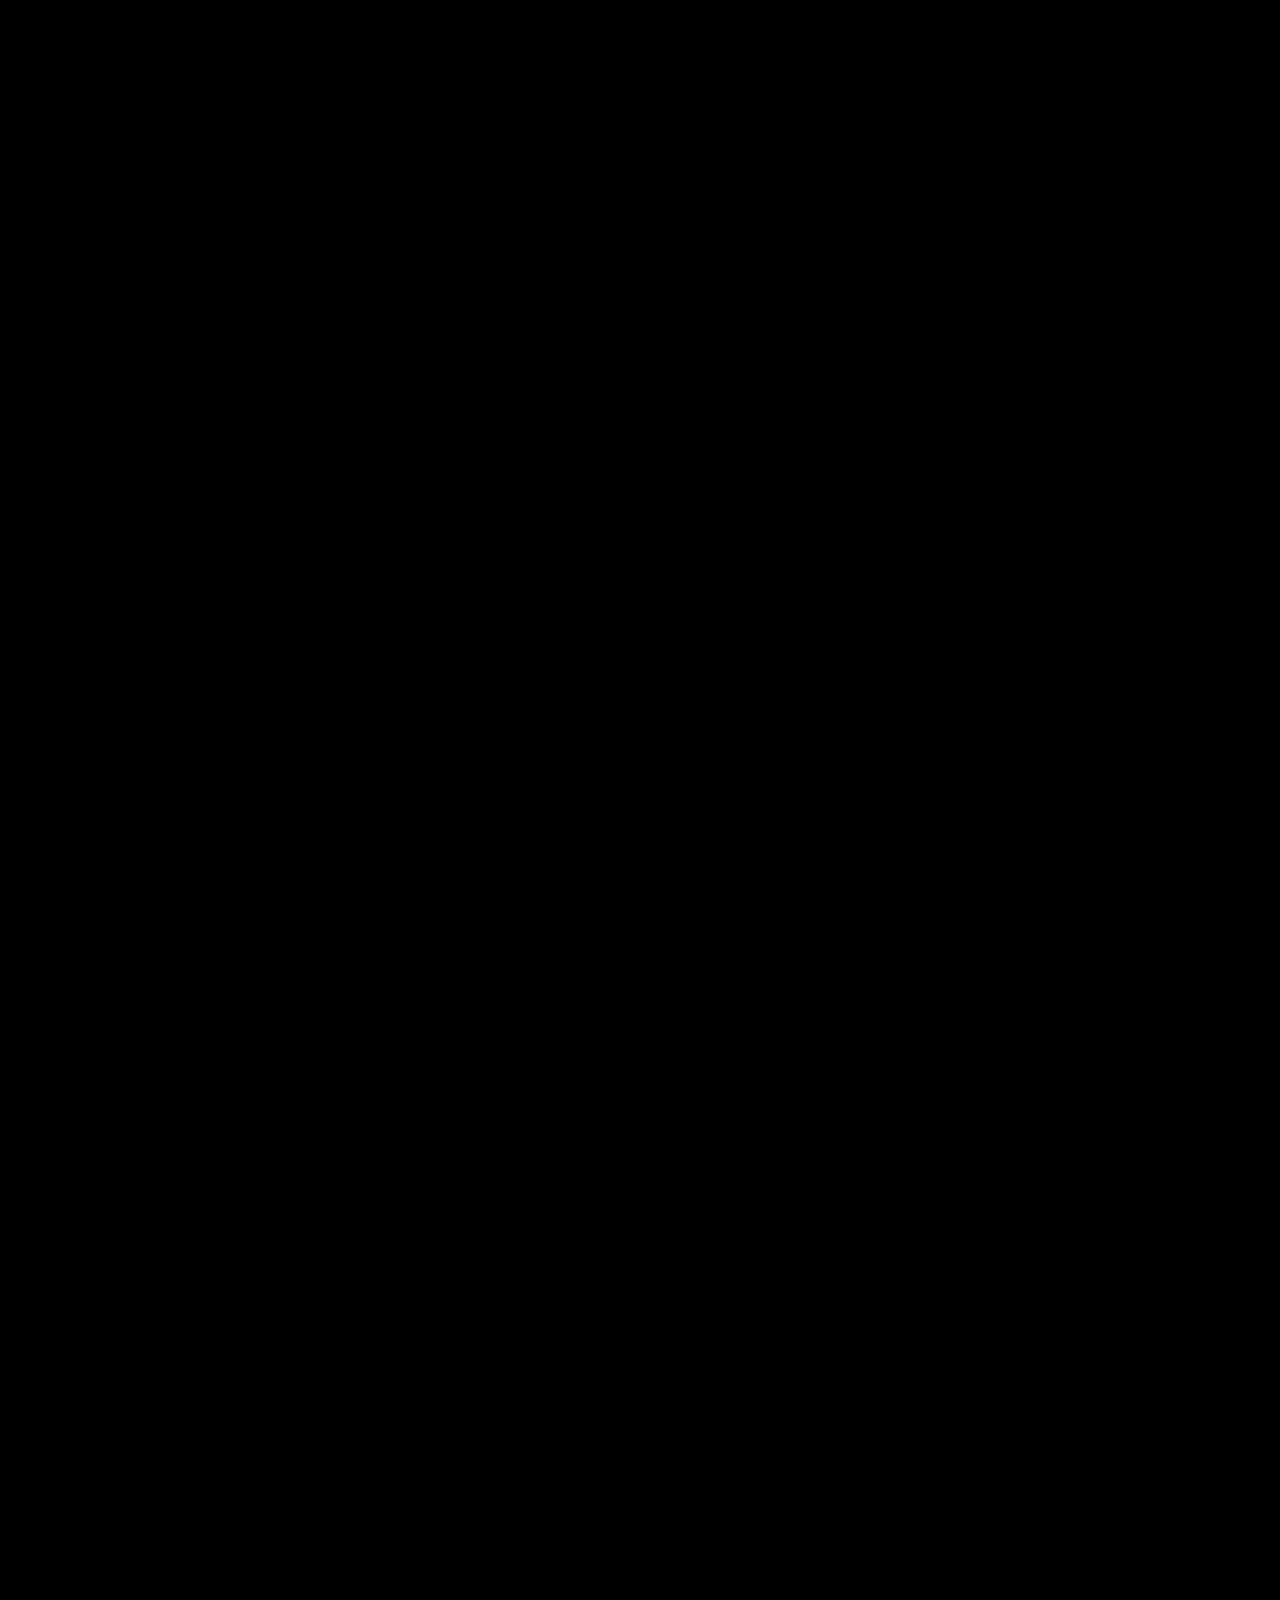
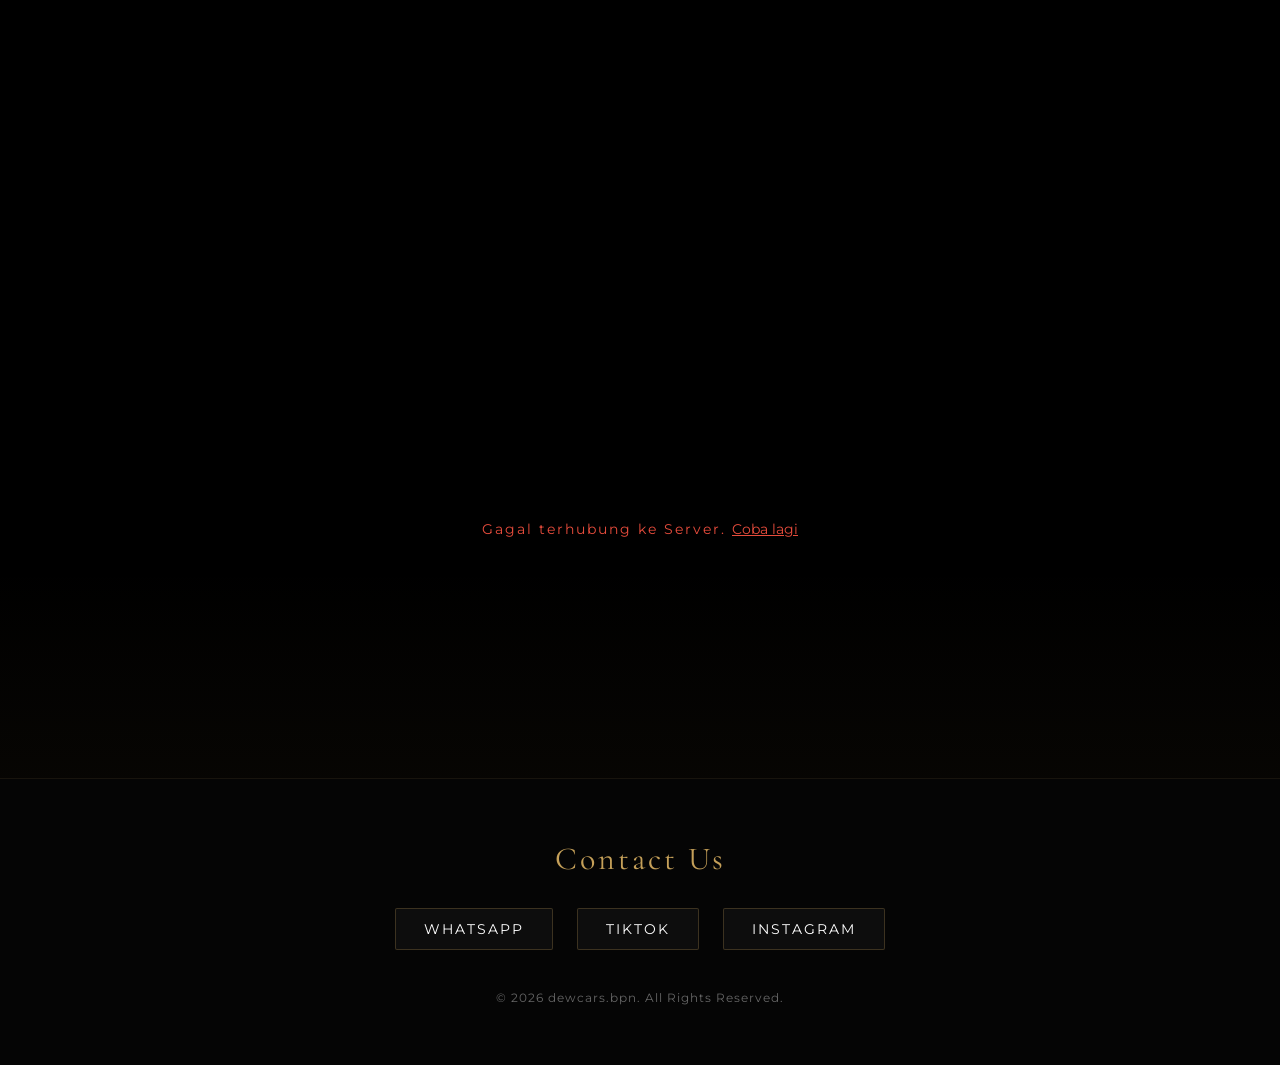
==== commit ec48101c: "Revert "Update tampilan" This reverts commit f985856d296ae895e1724b8ac4059938251486aa." ====
--- a/template.html
+++ b/template.html
@@ -14,16 +14,7 @@
 </head>
 <body>
 
-     <header id="main-header"></header>
-
-    <div id="car-search-wrapper">
-        <div id="car-search-box">
-            <svg class="search-icon" viewBox="0 0 24 24" aria-hidden="true"><path d="M15.5 14h-.79l-.28-.27a6.5 6.5 0 1 0-.7.7l.27.28v.79l5 4.99L20.49 19l-4.99-5zm-6 0A4.5 4.5 0 1 1 14 9.5 4.5 4.5 0 0 1 9.5 14z"/></svg>
-            <input type="text" id="car-search-input" autocomplete="off" spellcheck="false" aria-label="Cari mobil">
-            <span id="car-search-placeholder" aria-hidden="true"></span>
-            <button id="car-search-clear" type="button" aria-label="Hapus pencarian">&times;</button>
-        </div>
-    </div>
+    <header id="main-header"></header>
     <h1 class="visually-hidden">dewcarspn - Jual Beli Mobil Bekas di Kota Balikpapan</h1>
     <img src="Icon.png" alt="dewcars.bpn Logo" id="showroom-logo">
     <p id="brand-title">dewcars.bpn</p>
--- a/style.css
+++ b/style.css
@@ -56,19 +56,6 @@
 .badge { font-size: 0.75rem; text-transform: uppercase; letter-spacing: 1.5px; padding: 6px 14px; border-radius: 2px; font-weight: 500; white-space: nowrap; }
 .badge-available { background-color: rgba(46, 204, 113, 0.15); color: #2ECC71; border: 1px solid rgba(46, 204, 113, 0.3); }
 .badge-sold { background-color: rgba(127, 140, 141, 0.15); color: #95A5A6; border: 1px solid rgba(127, 140, 141, 0.3); }
-.badge-dipesan { background-color: rgba(139, 109, 32, 0.9); color: #F5F5DC; border: 1px solid #DAA520; }
-
-.hidden { display: none !important; }
-
-.dimmed-placeholder { opacity: 0.5 !important; }
-
-.no-results-msg {
-    grid-column: 1 / -1;
-    text-align: center;
-    padding: 2rem;
-    color: #888;
-    font-size: 0.95rem;
-}
 .car-color { font-size: 0.8rem; color: #8A8A8A; text-transform: uppercase; letter-spacing: 2px; margin-bottom: 20px; }
 .car-description { font-size: 0.95rem; color: #E0E0E0; line-height: 1.6; font-style: italic; margin-bottom: 25px; font-weight: 300; }
 .car-reasons { border-top: 1px solid rgba(255, 255, 255, 0.07); padding-top: 20px; margin-bottom: 30px; }
@@ -201,134 +188,6 @@
     100% { opacity: 1; transform: translateY(0); }
 }
 
-/* --- SEARCH WRAPPER (SINGLE MORPHING ELEMENT) --- */
-#car-search-wrapper {
-    position: fixed;
-    z-index: 997;
-    transition: top 0.6s cubic-bezier(0.25, 1, 0.5, 1),
-                right 0.6s cubic-bezier(0.25, 1, 0.5, 1),
-                width 0.6s cubic-bezier(0.25, 1, 0.5, 1),
-                opacity 0.6s ease,
-                visibility 0.6s ease;
-    opacity: 0;
-    visibility: hidden;
-}
-
-body.stage-3 #car-search-wrapper {
-    opacity: 1;
-    visibility: visible;
-}
-
-#car-search-box {
-    position: relative;
-    width: 100%;
-    max-width: 480px;
-    height: 56px;
-    background: rgba(13, 13, 13, 0.85);
-    backdrop-filter: blur(12px);
-    -webkit-backdrop-filter: blur(12px);
-    border: 1px solid rgba(197, 160, 89, 0.2);
-    border-radius: 4px;
-    display: flex;
-    align-items: center;
-    padding: 0 18px;
-    box-shadow: 0 8px 32px rgba(0, 0, 0, 0.6);
-}
-
-#car-search-wrapper .search-icon {
-    width: 20px;
-    height: 20px;
-    fill: rgba(197, 160, 89, 0.6);
-    flex-shrink: 0;
-    margin-right: 12px;
-    transition: fill 0.3s ease;
-}
-
-#car-search-wrapper:focus-within .search-icon,
-#car-search-wrapper:hover .search-icon {
-    fill: #C5A059;
-}
-
-#car-search-input {
-    flex: 1;
-    background: transparent;
-    border: none;
-    outline: none;
-    color: #ffffff;
-    font-family: 'Montserrat', sans-serif;
-    font-size: 1rem;
-    font-weight: 400;
-    letter-spacing: 0.5px;
-    width: 100%;
-    padding: 0;
-}
-
-#car-search-input::placeholder {
-    color: transparent;
-}
-
-#car-search-placeholder {
-    position: absolute;
-    left: 50px;
-    color: rgba(197, 160, 89, 0.5);
-    font-family: 'Montserrat', sans-serif;
-    font-size: 1rem;
-    font-weight: 400;
-    pointer-events: none;
-    white-space: nowrap;
-    transition: opacity 0.5s ease;
-    user-select: none;
-}
-
-#car-search-wrapper:focus-within #car-search-placeholder,
-#car-search-input:not(:placeholder-shown) + #car-search-placeholder {
-    opacity: 0;
-}
-
-#car-search-clear {
-    display: none;
-    width: 28px;
-    height: 28px;
-    border: none;
-    background: transparent;
-    color: rgba(255, 255, 255, 0.4);
-    font-size: 1.5rem;
-    line-height: 1;
-    cursor: pointer;
-    border-radius: 50%;
-    transition: all 0.2s ease;
-    flex-shrink: 0;
-}
-
-#car-search-clear:hover {
-    background: rgba(197, 160, 89, 0.15);
-    color: #C5A059;
-}
-
-#car-search-input:not(:placeholder-shown) ~ #car-search-clear {
-    display: flex;
-    align-items: center;
-    justify-content: center;
-}
-
-/* Story position: centered, wider */
-body:not(.story-complete) #car-search-wrapper {
-    top: 72vh;
-    left: 50%;
-    transform: translateX(-50%);
-    width: 85%;
-    max-width: 560px;
-}
-
-/* Header position: right-aligned, compact */
-body.story-complete #car-search-wrapper {
-    top: 17px;
-    right: 160px;
-    transform: translateX(0);
-    width: 320px;
-    max-width: 320px;
-}
-
 /* --- STORY SECTION NARRATIVE --- */
 .story-scroll-spacer {
     height: 300vh;
